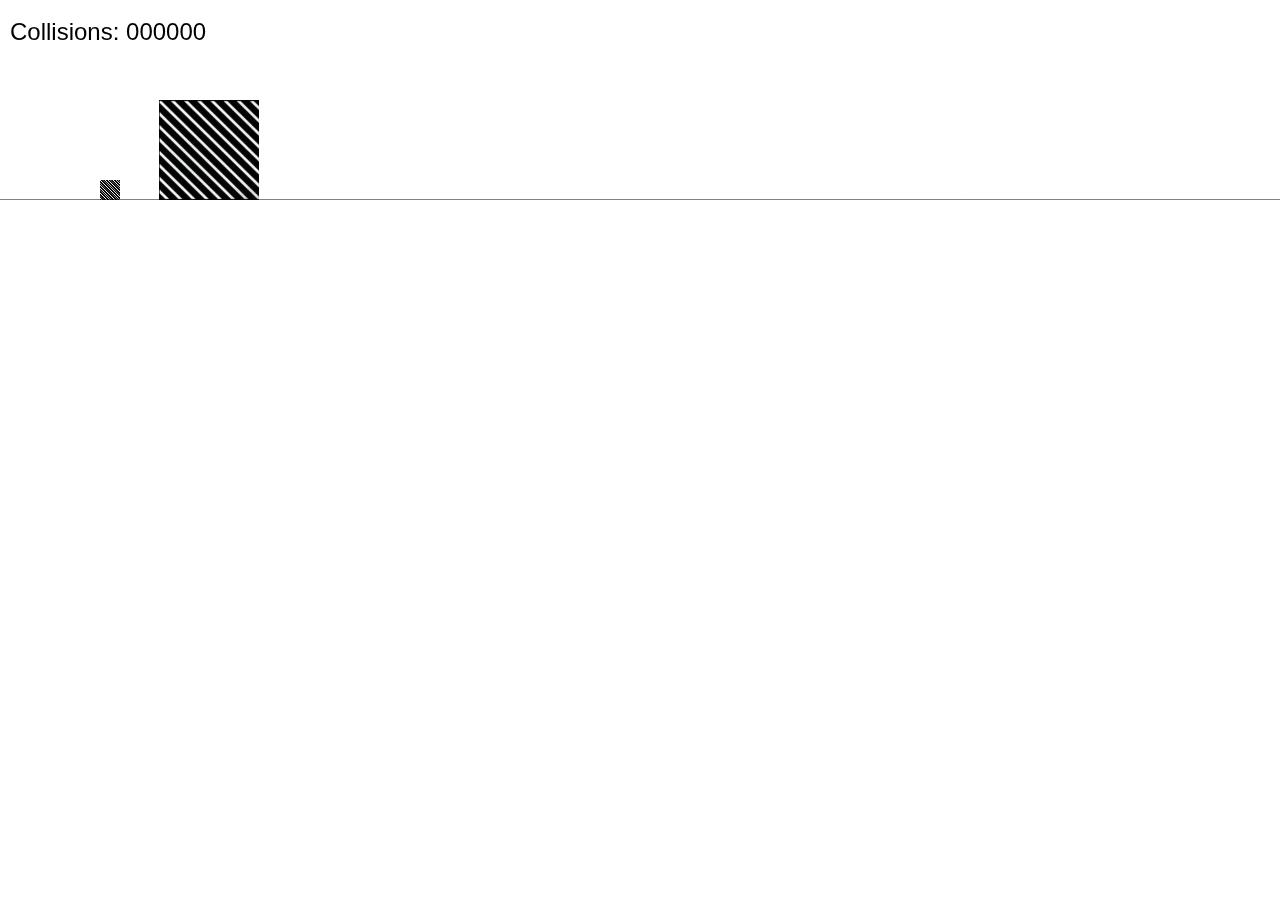
==== CollisionsPI/index.html @ 1dd24f68 "Initial Commit" ====
<!DOCTYPE html>
<html lang="">
  <head>
    <meta charset="utf-8">
    <meta name="viewport" content="width=device-width, initial-scale=1.0">
    <title>p5.js example</title>
    <style> body {padding: 0; margin: 0;} </style>
    <script src="libraries/p5.js"></script>
    <script src="libraries/p5.dom.js"></script>
    <script src="libraries/p5.sound.js"></script>

    <script src="sketch.js"></script>
    <script src="block.js"></script>
  </head>
  <body>
  </body>
</html>
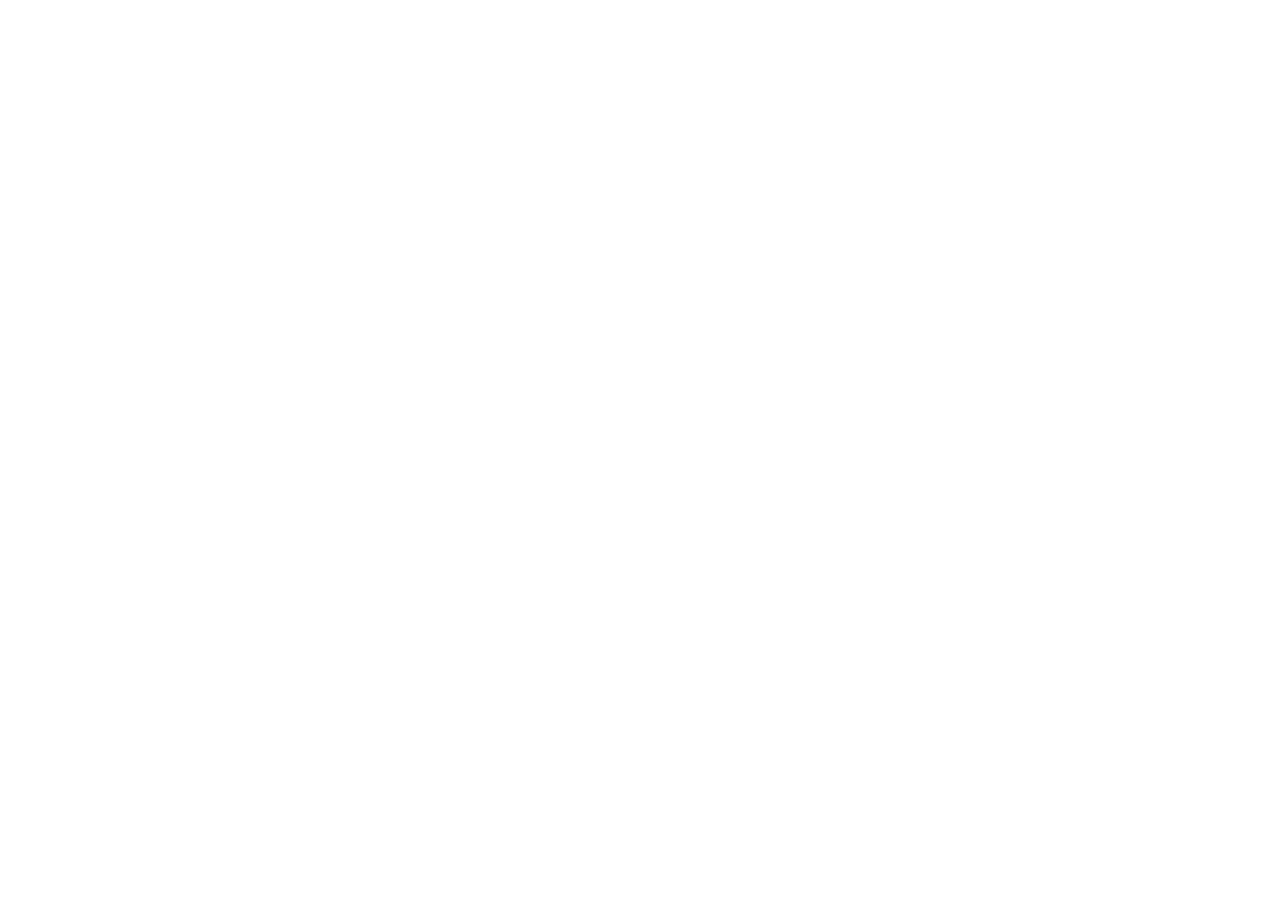
==== commit 8f2a635e: "Correcting index.html" ====
--- a/CollisionsPI/index.html
+++ b/CollisionsPI/index.html
@@ -1,17 +1,12 @@
 <!DOCTYPE html>
-<html lang="">
+<html>
   <head>
-    <meta charset="utf-8">
-    <meta name="viewport" content="width=device-width, initial-scale=1.0">
-    <title>p5.js example</title>
-    <style> body {padding: 0; margin: 0;} </style>
-    <script src="libraries/p5.js"></script>
-    <script src="libraries/p5.dom.js"></script>
-    <script src="libraries/p5.sound.js"></script>
-
+    <script src="https://cdnjs.cloudflare.com/ajax/libs/p5.js/0.9.0/p5.js"></script>
+    <script src="https://cdnjs.cloudflare.com/ajax/libs/p5.js/0.9.0/addons/p5.dom.min.js"></script>
+    <script src="https://cdnjs.cloudflare.com/ajax/libs/p5.js/0.9.0/addons/p5.sound.min.js"></script>
+  </head>
+  <body>
     <script src="sketch.js"></script>
     <script src="block.js"></script>
-  </head>
-  <body>
   </body>
 </html>
